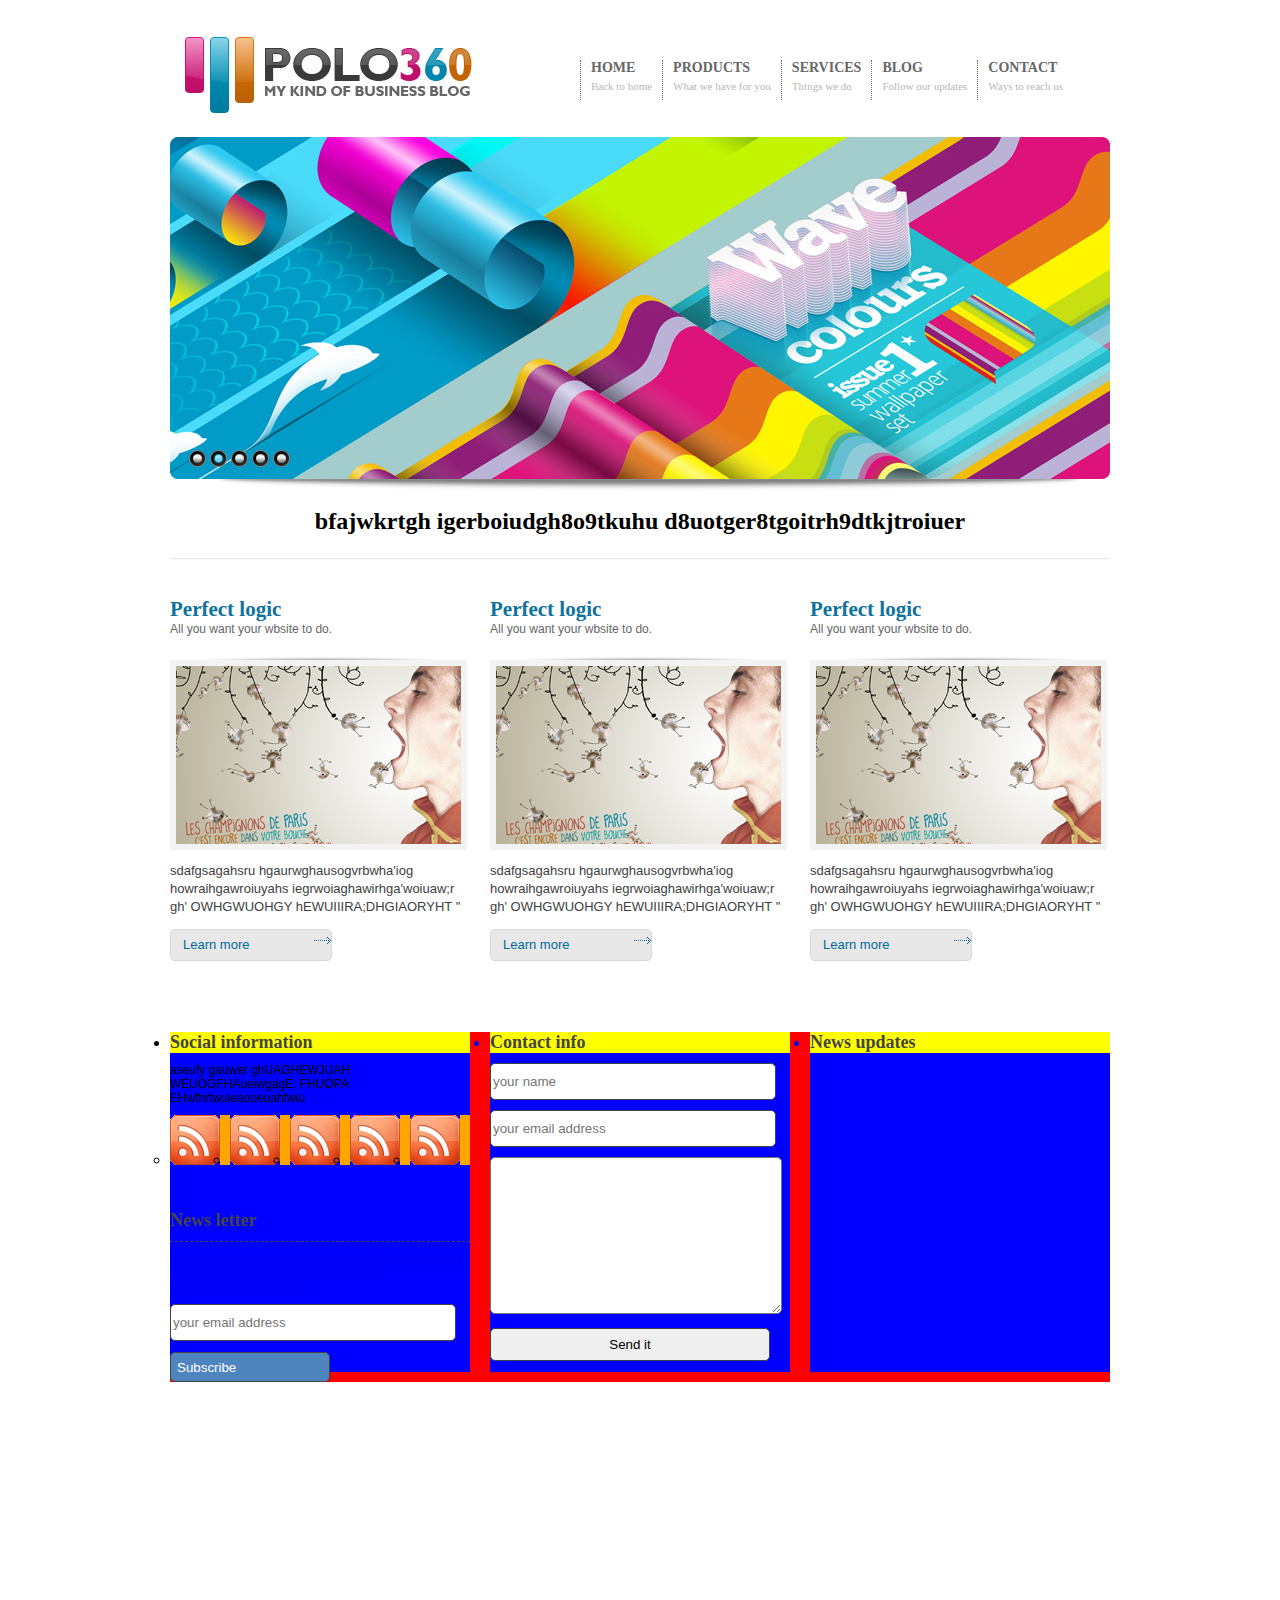
==== SJSA-2017-HTML/chas3.html @ ce5034ce "Add files via upload" ====
<!DOCTYPE html>
<html>
<head>
    <title></title>
    <link rel="stylesheet" type="text/css" href="chas3.css">
</head>
<body>
    <div class="holder">    
        <!-- <div class="header"></div> -->
        <header>
            <div class="header-left">
                <img src="logo-polo360.png" alt="Polo360 - my kind of business blog">
            </div>    
            <div class="header-right">
                    <ul>
                        <li>
                        <a href="#">
                            <h1>Home</h1>
                            <span>Back to home</span>
                        </a>
                        <li>
                        <a href="#">
                            <h1>Products</h1>
                            <span>What we have for you</span>
                            </li>
                            <li>
                        <a href="#">
                            <h1>Services</h1>
                            <span>Things we do</span>
                            </li>
                            <li>
                        <a href="#">
                            <h1>Blog</h1>
                            <span>Follow our updates</span>
                        </a>
                        </li>
                        <li>
                        <a href="#">
                            <h1>Contact</h1>
                            <span>Ways to reach us</span>
                        </a>
                        </li>

                    </ul>
            </div>
            
        </header>
        <div class="slider">
            <img src="slider.png">
            <span class="senka"></span>
            <h1> bfajwkrtgh igerboiudgh8o9tkuhu d8uotger8tgoitrh9dtkjtroiuer</h1>    
        </div>
        <ul class="main-list">
            <li>
                <header class="list-header">
                    <h1>Perfect logic</h1>
                    <span>All you want your wbsite to do.</span>
                </header>
                <div class="img-holder">
                    <span class="gorna-senka"></span>
                    <img src="img1.png">
                    <span class="dolna-senka"></span>
                    
                </div>
                <p>sdafgsagahsru hgaurwghausogvrbwha'iog howraihgawroiuyahs iegrwoiaghawirhga'woiuaw;r gh' OWHGWUOHGY hEWUIIIRA;DHGIAORYHT ''</p>
                <a href="#">
                    <span class="link-tekst">Learn more</span>
                    <span class="link-arrow"></span>
                </a>
            </li>
            <li>
                <header class="list-header">
                    <h1>Perfect logic</h1>
                    <span>All you want your wbsite to do.</span>
                </header>
                <div class="img-holder">
                    <span class="gorna-senka"></span>
                    <img src="img1.png">
                    <span class="dolna-senka"></span>
                    
                </div>
                <p>sdafgsagahsru hgaurwghausogvrbwha'iog howraihgawroiuyahs iegrwoiaghawirhga'woiuaw;r gh' OWHGWUOHGY hEWUIIIRA;DHGIAORYHT ''</p>
                <a href="#">
                    <span class="link-tekst">Learn more</span>
                    <span class="link-arrow"></span>
                </a>
            </li><li>
                <header class="list-header">
                    <h1>Perfect logic</h1>
                    <span>All you want your wbsite to do.</span>
                </header>
                <div class="img-holder">
                    <span class="gorna-senka"></span>
                    <img src="img1.png">
                    <span class="dolna-senka"></span>
                    
                </div>
                <p>sdafgsagahsru hgaurwghausogvrbwha'iog howraihgawroiuyahs iegrwoiaghawirhga'woiuaw;r gh' OWHGWUOHGY hEWUIIIRA;DHGIAORYHT ''</p>
                <a href="#">
                    <span class="link-tekst">Learn more</span>
                    <span class="link-arrow"></span>
                </a>
            </li>
        </ul>
        <ul class="vtora-klasa">
            <li>
                <h1>Social information </h1>
                <p>aseufy gauwer ghUAGHEWJUAH WEUOGFHAueiwgagE; FHUOPA EHwfhrtwuieaooeuahfwiu</p>
                <ul class="social">
                    
                    <li>
                     <a href="https://www.facebook.com//" target="_BLANK">
                         <img src="social.png">
                     </a>   
                    </li>
                    <li>
                        <a href="https://www.facebook.com//" target="_BLANK">
                         <img src="social.png">
                    </li>
                    
                    <li>
                        <a href="https://www.facebook.com//" target="_BLANK">
                         <img src="social.png">
                    </li>
                    
                    <li>
                        <a href="https://www.facebook.com//" target="_BLANK">
                         <img src="social.png">
                    </li>
                    
                    <li>
                        <a href="https://www.facebook.com/" target="_BLANK">
                         <img src="social.png">
                    </li>
                    
                </ul>
                <h2> News letter</h2>
                <p>hAEUOFUY AEWIRGU AWORIG UAWRUIUGOIRAEU GISETG HJESR IEOT POTS HJSERO HERPOSJHOPDTJHSPs</p>
                <form>

                <input type="email" name="email" placeholder="your email address">
                <input type="submit" name="submit" value="Subscribe" class="kopce">
            </form>
            </li>
            <li>
                <h1> Contact info</h1>
                <form class="kontakt-forma">
                    <input type="text" name="name" placeholder="your name">
                    <input type="email" name="email" placeholder="your email address">
                    <textarea></textarea>
                    <input type="submit" name="submit" value="Send it">
                </form>
            </li>
            <li> 
                <h1> News updates</h1>
            </li>
            

            
        </ul>
    </div>
</body>
</html>
---- SJSA-2017-HTML/chas3.css ----
body {
    margin: 0;
    padding: 0;
}


.holder {
    width: 940px;
    height: 1600px; /*posle ke treba da se izbrise*/
    margin: 0 auto;
}

header {
    width: 940px;
    height: 
}
.header-left {
    width: 320px;
    height: 137px;
    float: left;

}
.header-left img {
    margin: 37px 0 0 15px;
}
.header-right  {
    width: 620px;
    height: 137px;
    float: right;
}
.header-right ul {
    width: 530px; 
    height: 40px;
    float: right; 
    margin: 60px 0 0 0    ;
    padding: 0; 
    list-style-type: none;
}

.header-right ul li {
    height: 40px; 
    float: left; 
    padding:0 10px;
    border-left: 1px dotted #666666 ;
}

.header-right ul li h1 {
    font-family: Georgia; 
    font-size: 14px;
    color: #666666 ;
    text-transform: uppercase;
   /****/ margin: 0;**/
    /****/padding: 0;**/
}

.header-right ul li span {
    font-size: 11px;
    font-family: Tahoma; 
    color: #b7b7b7 ;
}
.header-right ul li a {
    text-decoration: none; 
    height: 40px;
    /*display: block;*/
}
.senka {
    height: 13px; 
    width: 930px;
    background-image: url('slider-shadow.png');
    display: block;
    float: left;
}
.slider {
    width: 940px;
    height: 410px; 
    float: left;
}
.slider img {
    float: left;
}
.slider h1 {
    width: 940px;
    font-size: 24px;
    text-align: center; 
    height: 50px; 
    border-bottom: 1px solid #e5e5e5 ;
    float: left;
    font-family: Georgia;
}
ul.main-list  {
    width: 940px;
    height: 435px;
    margin: 50px 0 0 0;
    padding: 0;
    float: left;
    list-style-type: none;

}
.main-list li:last-child{
margin:0;
}

.main-list li {
    width: 300px;
    height: 435px;
    float: left;
    margin: 0 20px 0 0;

}
header.list-header {
    height: 40px;
    width: 300px; 
}

.list-header h1 {
    font-family: Georgia;
    font-size: 21px;
    padding: 0;
    margin: 0;
    color: #11719e ;
    width: 300px;
}
.list-header span {
    display: block;
    color: #666666 ;
    font-family: Helvetica;
    font-size: 12px;
    width: 300px; 

}
span.gorna-senka {
    width: 299px; 
    height: 3px; 
    display: block; 
    background-image: url('img-shadow-up.png');

}
.dolna-senka {
    width: 299px;
    height: 3px; 
    display: block;
    background-image: url('img-shadow-down.png'); 
}
.img-holder {
    height: 205px;
    margin: 20px 0 0 0;
    float: left;
}
.img-holder img {
    float: left;
}
.main-list p {
    color: #3e3e3e ;
    font-family: Helvetica;
    font-size: 13px;
    line-height: 18px;

}
.main-list a {
    display: block; 
    float: left;
    width: 160px;
    height: 30px;
    background-color: #e8e8e8 ;
    border: 1px solid #d8d8d8 ;
    border-radius: 5px; 

}
.main-list a:hover {
    border:1px solid blue;

}
.link-tekst {
    color: #016999 ;
    display: block;
    float: left;
    font-family: Helvetica;
    font-size: 13px; 
    margin:7px 0 0 12px;
}
.link-arrow {
    width: 18px; 
    height: 7px; 
    display: block;
    float: right;
    background-image: url('link-arrow.png');
    margin: 7px 0 0 12px;
}

.vtora-klasa{
    width: 940px;
    height:350px;
    float:left;
    background-color: red;
    margin:0 ;
    padding:0;

}
ul.vtora-klasa li{
    width:300px; 
    height:340px;
    float: left;
    margin: 0 20px 0 0;
    background-color: blue;

}

ul.vtora-klasa li:last-child{
    margin: 0;

}
ul.vtora-klasa li h1{
    margin: 0;
    padding: 0;
    font-size: 18px;
    font-family: Georgia;
    font-weight: 400px;
    color: #444444;
    background-color: yellow;
    border-bottom: 1px dashed #444444
    padding-bottom:0 0 10 0;    
}
ul.vtora-klasa li p {
    margin:10px 0;
    padding: 0;
    font-size: 12px;
    font-family: Helvetica;

}
ul.social{
    width:300px;
    height: 50px;
    background-color: orange;
    margin:0;
    padding:0;
}
ul.social li {
    width: 50px;
    height:50px;
    float: left;
    margin: 0 10px 0 0;
}
ul.vtora-klasa li h2 {
    font-size: 18px;
    font-family: Georgia;
    color: #444444;
    border-bottom: 1px dashed #444444;
    padding: 0 0 10px 0;
    margin: 45px 0 0 0;
}
ul.vtora-klasa input {
    width: 280px;
    height: 33px;
    border-radius: 5px;
    border:1px solid #444444;
    padding-left:0 0 0 10px;
}
input.kopce{
    width: 160px !important;
    height: 30px !important;
    margin: 11px 0 0 0;
    float: left;
    background-color: #4e85be;
    display: block;
    border: 1px solid #004a80;  
    color: #fff;
    text-align: left;
}   
form.kontakt-forma{
    width: 300px;
    height: 320px;
    padding: 10px 0 0 0;

}
form.kontakt-forma input{
    width: 280px;
    height: 33px;
    margin: 0 0 10px 0;
    border: 1px solid #444444;
}
form.kontakt-forma textarea{
    width:270px; 
    height:135px;
    border-radius: 5px;
    padding:10px;
    font-family: Georgia;
    font-size: 14px; 
    margin: 0 0 10px 0;

}
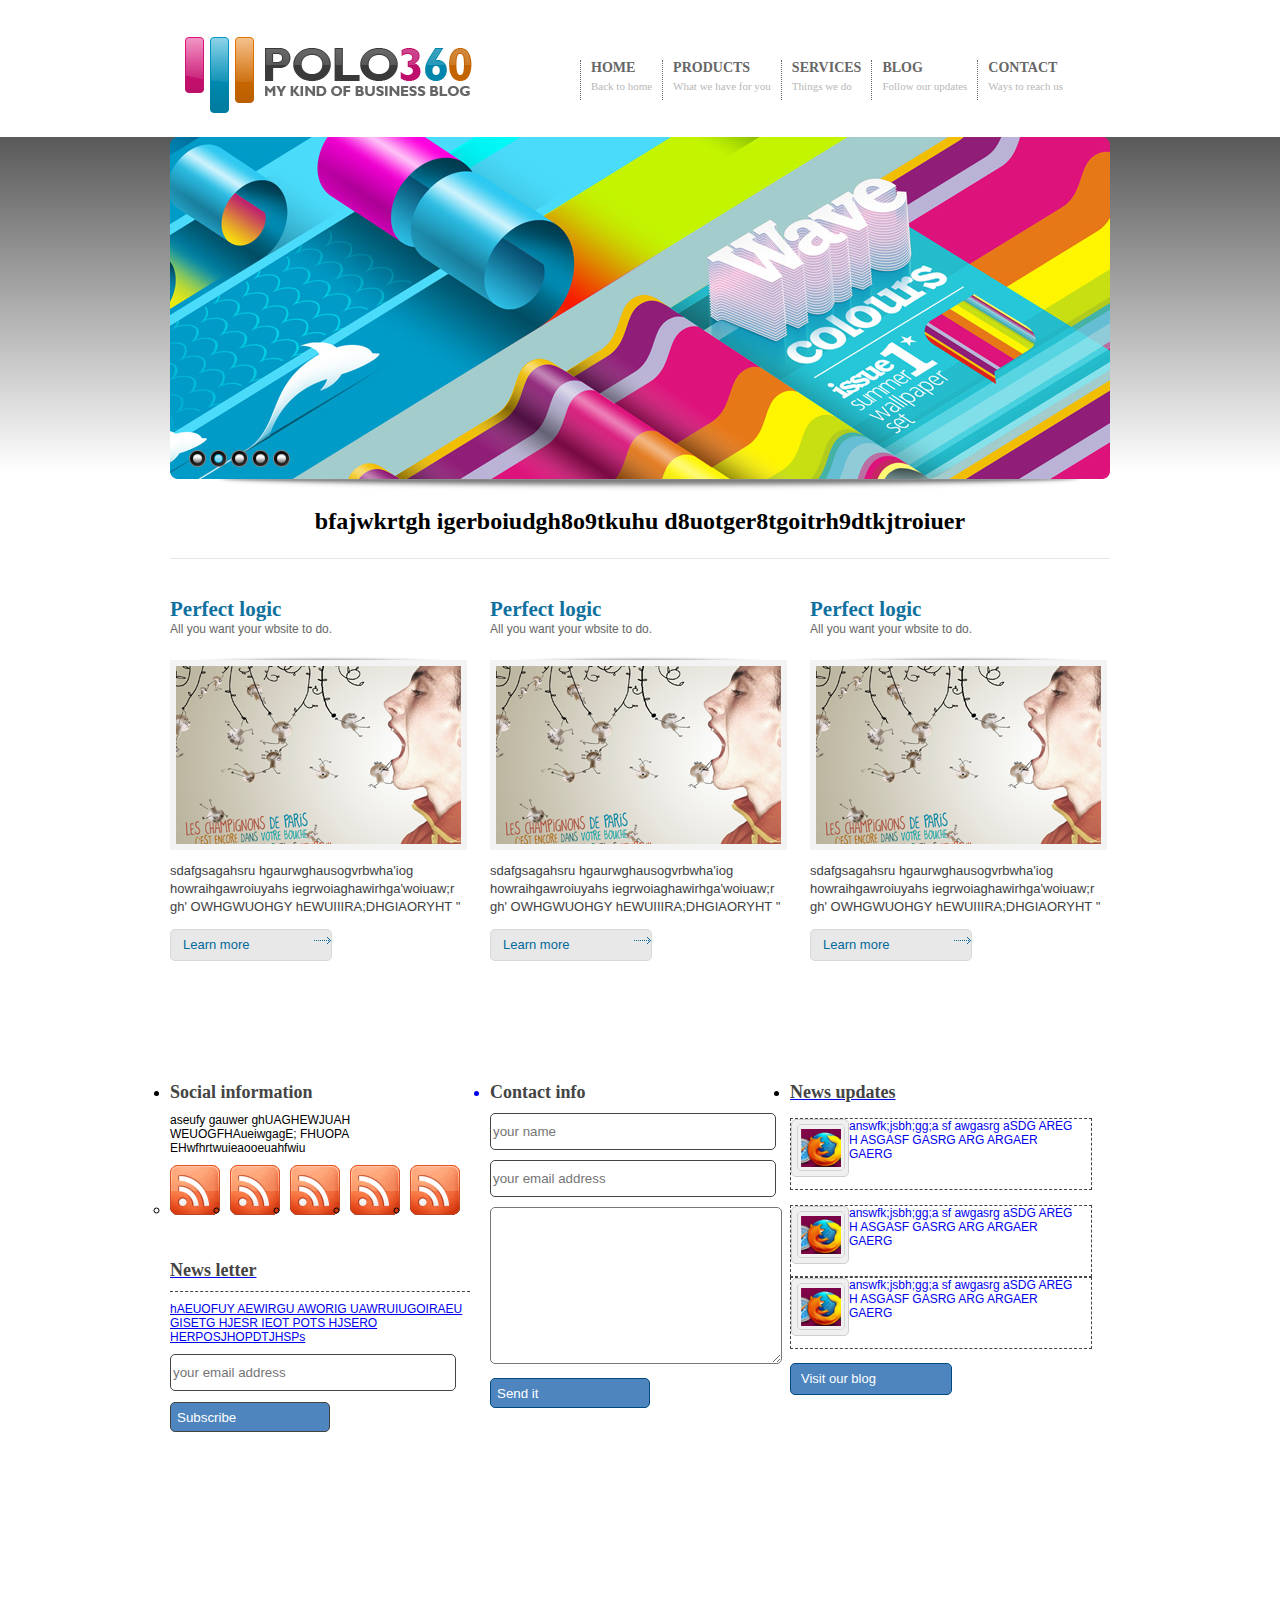
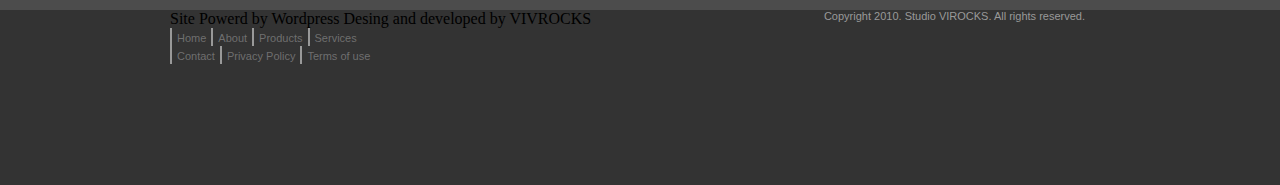
==== commit f6cef2c2: "Add files via upload" ====
--- a/SJSA-2017-HTML/chas3.html
+++ b/SJSA-2017-HTML/chas3.html
@@ -20,7 +20,7 @@
                         </a>
                         <li>
                         <a href="#">
-                            <h1>Products</h1>
+                              <h1>Products</h1>
                             <span>What we have for you</span>
                             </li>
                             <li>
@@ -148,16 +148,84 @@
                     <input type="text" name="name" placeholder="your name">
                     <input type="email" name="email" placeholder="your email address">
                     <textarea></textarea>
-                    <input type="submit" name="submit" value="Send it">
+                    <input type="submit" name="submit" value="Send it" class="send">
                 </form>
             </li>
             <li> 
                 <h1> News updates</h1>
-            </li>
-            
-
-            
+                <ul class="updates">
+                    <li>
+                        <span class="img-frame">
+                            <img src="news.png">
+                        </span>
+                        <p>answfk;jsbh;gg;a sf
+                     awgasrg aSDG AREG H          ASGASF GASRG
+                     ARG ARGAER
+                     GAERG </p>
+                    </li>
+
+            <li>
+                 <span class="img-frame">
+                        
+                 <img src="news.png">
+                    </span>
+                 <p>
+                     answfk;jsbh;gg;a sf
+                     awgasrg aSDG AREG H
+                     ASGASF GASRG
+                     ARG ARGAER
+                     GAERG  
+                 </p>
+            </li>
+            <li>
+                 <span class="img-frame">
+                        
+                 <img src="news.png">
+                    </span>
+                 <p>
+                     answfk;jsbh;gg;a sf
+                     awgasrg aSDG AREG H
+                     ASGASF GASRG
+                     ARG ARGAER
+                     GAERG  
+                 </p>
+            </li>
+
+
+                </ul>
+             <a href="#" class="visit-blog">
+                 Visit our blog
+             </a>
+            </li>
         </ul>
     </div>
+    <footer>
+        
+    <div class="footer-wrap">
+    <div class="footer-left"> 
+
+    <span> Site Powerd by Wordpress Desing and developed by VIVROCKS</span>
+    <ul class="footer-nav" >
+        <li><a href="#"> Home</a></li>
+        <li><a href="#"> About</a></li>
+        <li><a href="#"> Products</a></li>
+        <li><a href="#"> Services</a></li>           <li><a href="#"> Contact</a></li>
+        <li><a href="#"> Privacy Policy</a></li>
+        <li><a href="#"> Terms of use</a></li>
+
+    </ul>
+
+
+
+    </div>
+
+
+    <div class="footer-right">
+    <span class="copy"> Copyright 2010. Studio VIROCKS. All rights reserved.</span>
+     </div>
+     
+    </div>    
+    </footer>
+    <div class="slider-background"></div>
 </body>
 </html>--- a/SJSA-2017-HTML/chas3.css
+++ b/SJSA-2017-HTML/chas3.css
@@ -1,6 +1,7 @@
 body {
     margin: 0;
     padding: 0;
+    position: relative;
 }
 
 
@@ -74,6 +75,7 @@
     width: 940px;
     height: 410px; 
     float: left;
+    /*margin: 25px 0 0 0;*/
 }
 .slider img {
     float: left;
@@ -86,6 +88,7 @@
     border-bottom: 1px solid #e5e5e5 ;
     float: left;
     font-family: Georgia;
+    /*margin: 25px 0 0 0;*/
 }
 ul.main-list  {
     width: 940px;
@@ -191,8 +194,8 @@
     width: 940px;
     height:350px;
     float:left;
-    background-color: red;
-    margin:0 ;
+   /* background-color: red;**/
+    margin:50px 0 0 0  ;
     padding:0;
 
 }
@@ -201,7 +204,7 @@
     height:340px;
     float: left;
     margin: 0 20px 0 0;
-    background-color: blue;
+    /*background-color: blue;*/
 
 }
 
@@ -216,7 +219,7 @@
     font-family: Georgia;
     font-weight: 400px;
     color: #444444;
-    background-color: yellow;
+    /*background-color: yellow;*/
     border-bottom: 1px dashed #444444
     padding-bottom:0 0 10 0;    
 }
@@ -230,7 +233,7 @@
 ul.social{
     width:300px;
     height: 50px;
-    background-color: orange;
+    /*background-color: orange;*/
     margin:0;
     padding:0;
 }
@@ -288,4 +291,144 @@
     margin: 0 0 10px 0;
 
 }  
-
+form.kontakt-forma .send{
+    width:160px; 
+    height:30px;
+    background-color: #4e85be;
+    color:#fff;
+    text-align: left;
+    border:1px solid #004a80;
+}
+ul.updates{
+    width: 299px;
+    height: 250px;
+    margin:0; 
+    padding:0;
+    /*background-color:orange;**/
+    list-style-type: none;
+}
+ul.updates li {
+    width: 299;
+    height: 70px;
+    /**background-color: green;**/
+    margin: 15px 0 0 0;
+    border:1px dashed #444444;
+}
+.img-frame{
+    width: 56px;
+    height: 56px;
+    background-color: #f0f0f0;
+    border:1px solid #cfcfcf;
+    border-radius: 5px;
+    display: block;
+    float: left;
+
+
+}
+
+.img-frame img{
+    width: 48px;
+    height: 47px;
+    margin: 4px 0 0 5px;
+
+}
+ul.updates li p {
+    width: 230px;
+    margin: 0 0 010px;
+    padding: 0;
+    float: left;
+}
+a.visit-blog{
+    width: 150px;
+    height: 23px;
+    float: left;
+    display: block;
+    text-align: left;
+    color: #fff;
+    text-decoration: none;
+    border:1px solid #004a80;
+    border-radius: 5px;
+    margin: 10px 0 0 0;
+    padding: 7px 0 0 10px;
+    font-family: Helvetica;
+    font-size: 13px;
+    background-color: #4e85be;
+
+
+}
+footer{
+    width:100%;
+    height: 175px;
+    background-color: #333333;
+    float: left;
+    border-top:10px solid #4c4c4c;
+}
+.footer-wrap{
+    width: 940px;
+    height: 175px;
+    margin:0 auto;
+}
+.footer-left{
+    width: 450px;
+    height: 155px;
+   float:left;
+  /* background-color: orange;*/
+}
+.footer-right{
+    width: 450px;
+    height: 155px;
+    float:right;
+    /*background-color: orange;*/
+}   
+.footer-right span{
+    color: #999999;
+    font-family: Helvetica;
+    font-size: 11px;
+}
+
+.footer-nav{
+    width: 220px;
+    margin: 0;
+    padding: 0;
+    list-style-type: none;
+
+}
+.footer-nav li {
+    float:left;
+    border-left: 2px solid #999999 
+}
+.footer-nav: li:nth-child(1),
+.footer-nav: li:nth-child(6){
+    border:0;
+}
+.footer-nav li:nth-child(1) a,
+.footer-nav li:nth-child(6) a,{
+    padding: 0 5px 0 0;
+}
+.footer-nav li a {
+    color:#99999999;
+    font-family: Helvetica;
+    font-size: 11px;
+    text-decoration:none;
+    padding: 0 5px;
+
+}
+.copy{
+    text-align: right;
+    padding:  0 25px 0 ;
+    float: right;
+
+}
+.slider-background{
+    width: 100%;
+    height: 335px;
+    /*background-color: black;*/
+    position: absolute;
+    top: 137px;
+    z-index: -5;
+  /* Permalink - use to edit and share this gradient: http://colorzilla.com/gradient-editor/#000000+0,000000+100&0.65+0,0+100;Neutral+Density */
+background: -moz-linear-gradient(top, rgba(0,0,0,0.65) 0%, rgba(0,0,0,0) 100%); /* FF3.6-15 */
+background: -webkit-linear-gradient(top, rgba(0,0,0,0.65) 0%,rgba(0,0,0,0) 100%); /* Chrome10-25,Safari5.1-6 */
+background: linear-gradient(to bottom, rgba(0,0,0,0.65) 0%,rgba(0,0,0,0) 100%); /* W3C, IE10+, FF16+, Chrome26+, Opera12+, Safari7+ */
+filter: progid:DXImageTransform.Microsoft.gradient( startColorstr='#a6000000', endColorstr='#00000000',GradientType=0 ); /* IE6-9 
+}